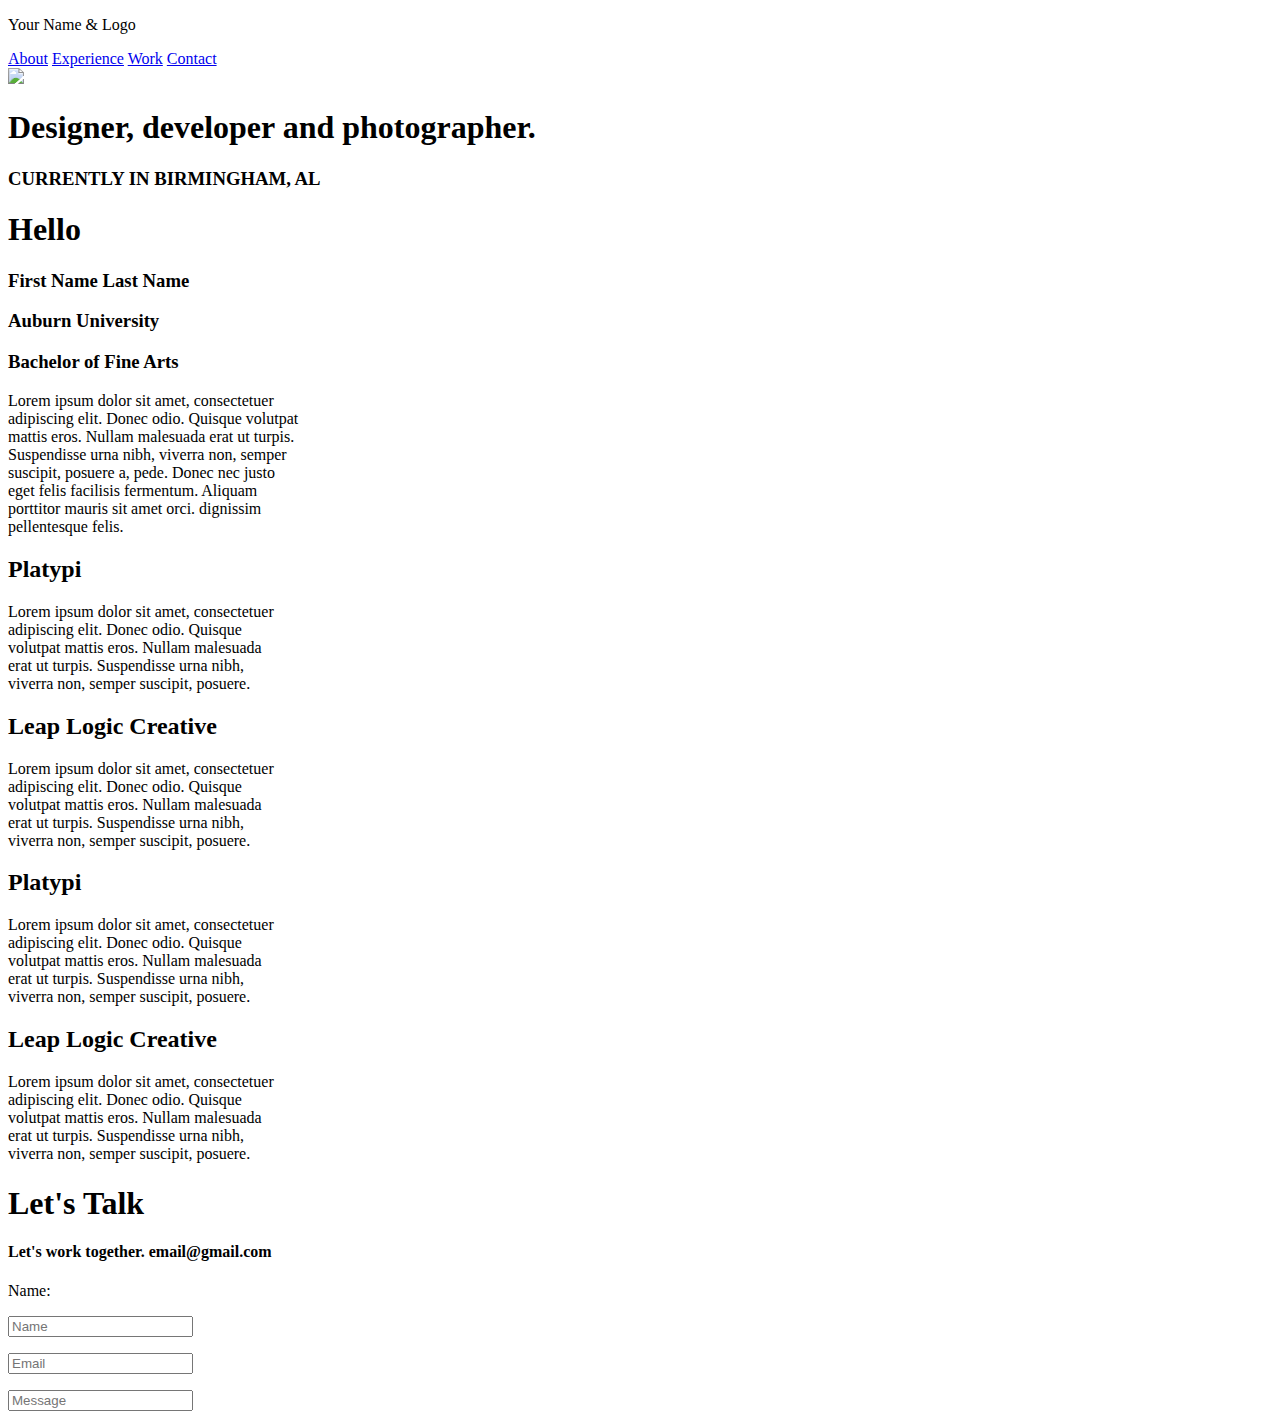
==== index.html @ 87268aad "Tyler-resume-lab" ====
<!DOCTYPE html>
<html>
<head>
  <title>Resume</title>
</head>
<body>

    <div class="Box">
      <p>Your Name & Logo</p>
    <div>

        <div class="topnav" id="myTopnav">
            <a class="active" href="#about">About</a>
            <a href="#experience">Experience</a>
            <a href="#work">Work</a>
            <a href="#contact">Contact</a>
          </div>
    
  </div>
  <div>
    <img src="http://www.gainsthetics.com/wp-content/uploads/2016/05/ct-fletcher-1.jpg"> 
    <h1>Designer, developer
      and photographer.</h1>
  <div>
    <h3>CURRENTLY IN BIRMINGHAM, AL</h3>
  </div>
    
  <div>
    <h1>Hello</h1>
    <h3>First Name Last Name<h3>
    <h3>Auburn University</h3>
    <h3>Bachelor of Fine Arts</h3>
  <div>
    
  <div>
    <p>Lorem ipsum dolor sit amet, consectetuer<br> adipiscing elit.
      Donec odio. Quisque volutpat<br> mattis eros. Nullam malesuada erat
      ut turpis.<br> Suspendisse urna nibh, viverra non, semper <br>suscipit, 
      posuere a, pede. Donec nec justo<br> eget felis facilisis fermentum. 
      Aliquam <br>porttitor mauris sit amet orci. dignissim<br>
      pellentesque felis.</p>
  </div>

  <h2>Platypi</h2>  
  
  <div>
    <p>Lorem ipsum dolor sit amet, consectetuer<br> adipiscing elit.
      Donec odio. Quisque<br> volutpat mattis eros. Nullam malesuada<br> erat
      ut turpis. Suspendisse urna nibh,<br> viverra non, semper suscipit, 
      posuere.
    </p>
  </div>  

  <h2>Leap Logic Creative</h2>

  <div>
    <p>Lorem ipsum dolor sit amet, consectetuer<br> adipiscing elit.
      Donec odio. Quisque<br> volutpat mattis eros. Nullam malesuada<br> erat
      ut turpis. Suspendisse urna nibh,<br> viverra non, semper suscipit, 
      posuere.
    </p>
  </div>  

  <h2>Platypi</h2>

  <div>
    <p>Lorem ipsum dolor sit amet, consectetuer<br> adipiscing elit.
      Donec odio. Quisque<br> volutpat mattis eros. Nullam malesuada <br>erat
      ut turpis. Suspendisse urna nibh,<br> viverra non, semper suscipit, 
      posuere.
    </p>
  </div>

  <h2>Leap Logic Creative</h2>

  <div>
    <p>Lorem ipsum dolor sit amet, consectetuer <br>adipiscing elit.
      Donec odio. Quisque<br> volutpat mattis eros. Nullam malesuada <br>erat
      ut turpis. Suspendisse urna nibh, <br>viverra non, semper suscipit, 
      posuere.
    </p>
  </div>

  <form id="regForm" action="">

<h1>Let's Talk</h1>
<h4>Let's work together. email@gmail.com</h4>

<div class="tab">Name:
  <p><input placeholder="Name" oninput="this.className = ''"></p>
  <p><input placeholder="Email" oninput="this.className = ''"></p>
  <p><input placeholder="Message" oninput="this.className = ''"></p>
</div>
</form>
    
  
</body>
</html>
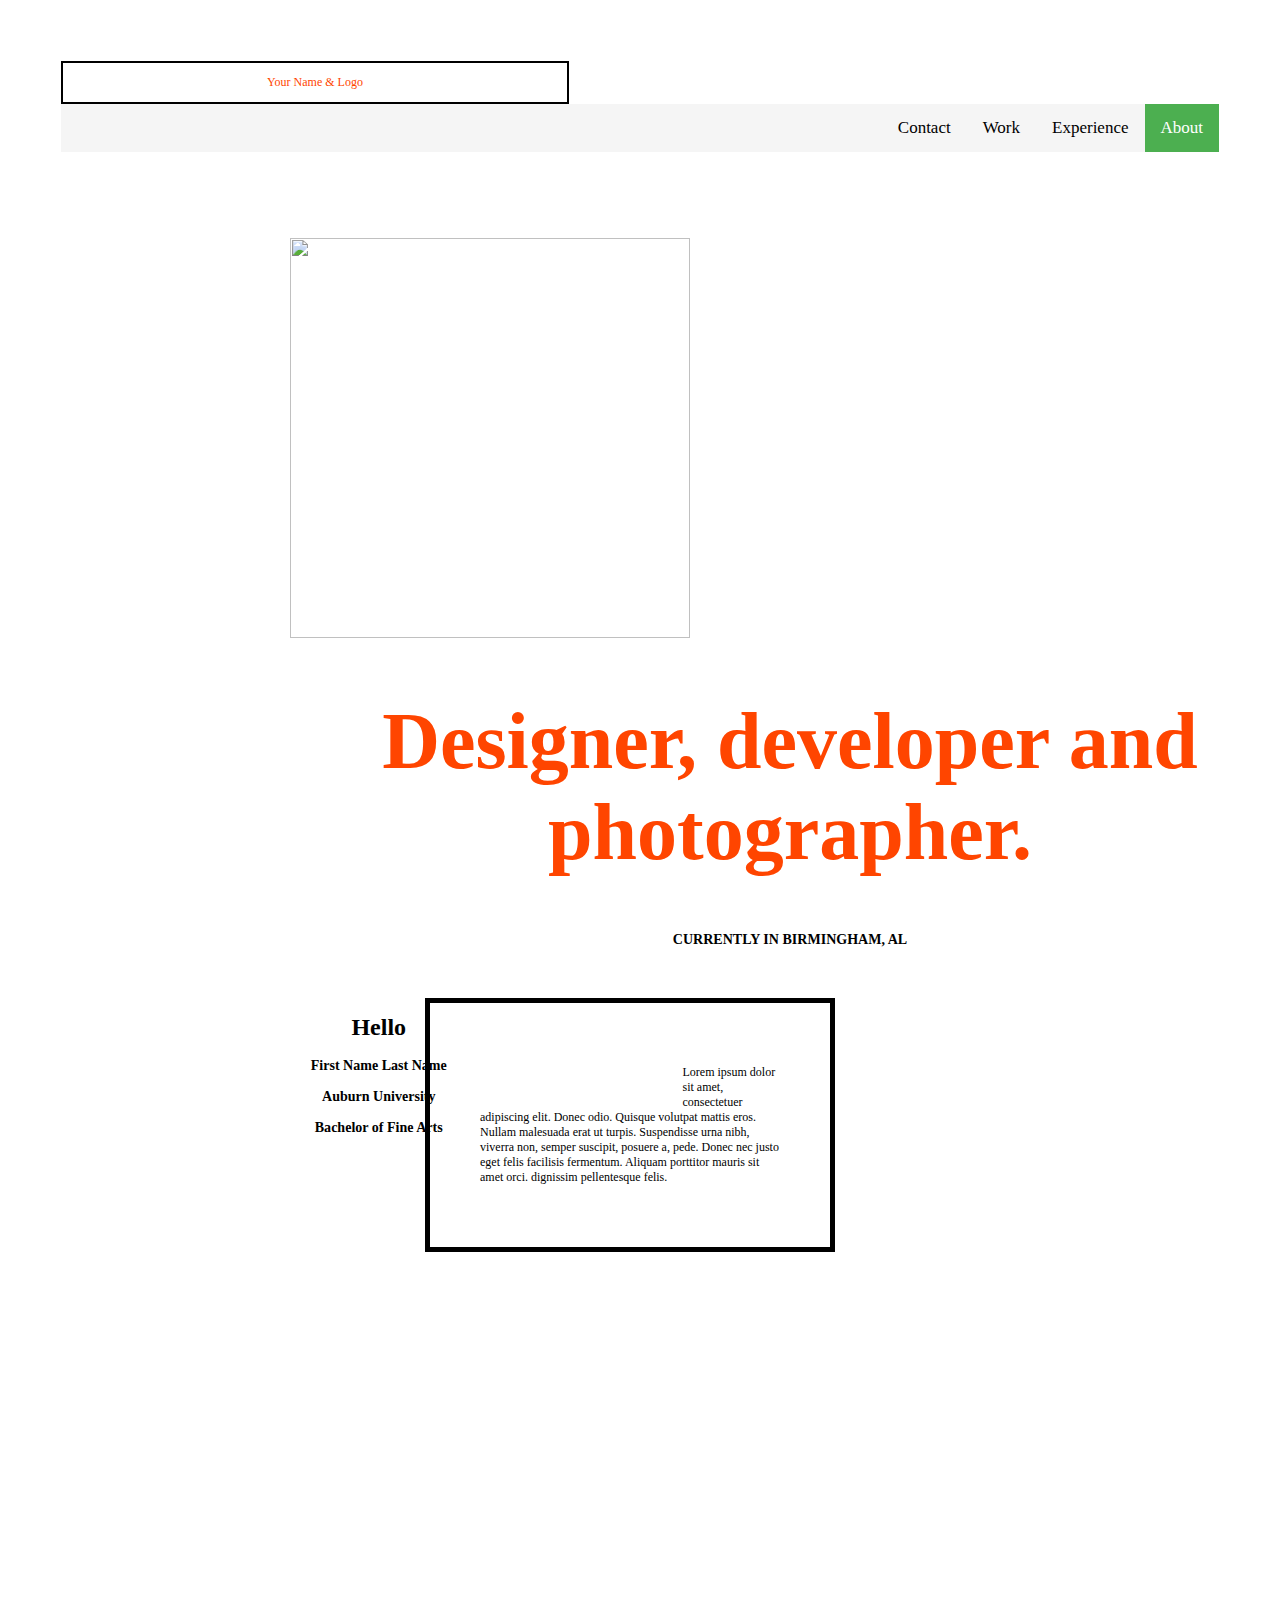
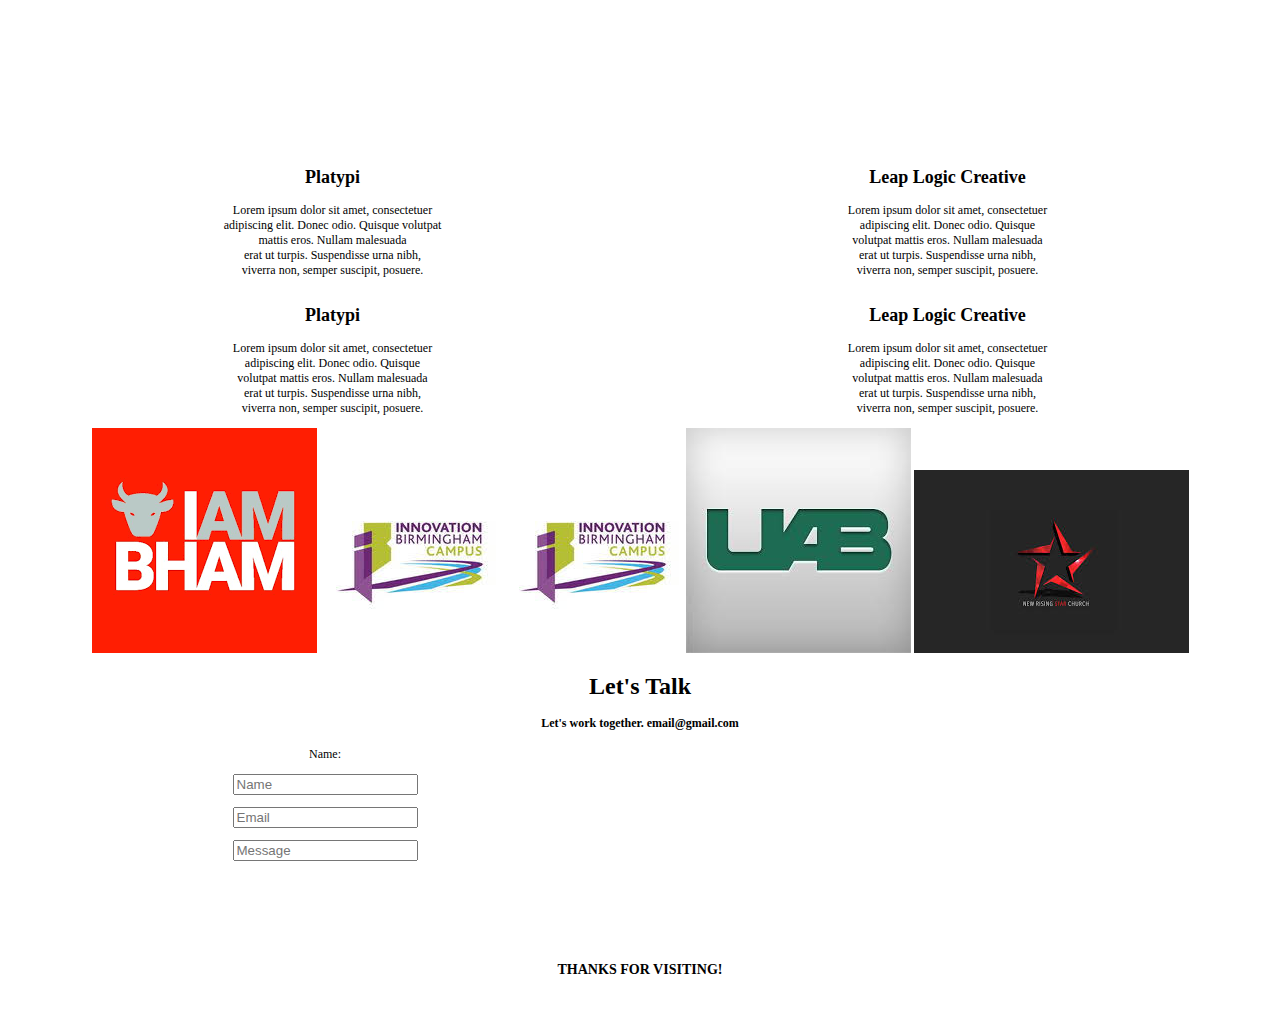
==== commit d2dadf62: "new changes made" ====
--- a/index.html
+++ b/index.html
@@ -2,97 +2,109 @@
 <html>
 <head>
   <title>Resume</title>
+  <link rel="stylesheet" href="resume.css">
 </head>
-<body>
+  <body>
 
-    <div class="Box">
-      <p>Your Name & Logo</p>
-    <div>
+    <nav id="header">
+      <div class="Box">
+        <p>Your Name & Logo</p>
+      </div>
+      <ul class="topnav" id="myTopnav">
+        <li><a class="active" href="#about">About</a></li>
+        <li><a href="#experience">Experience</a></li>
+        <li><a href="#work">Work</a></li>
+        <li><a href="#contact">Contact</a></li>
+      </ul>
+    <a href=""></a>
+    </nav>
+    <section id="info"> 
+      <div>
+        <img id= "CTimg"src="http://www.gainsthetics.com/wp-content/uploads/2016/05/ct-fletcher-1.jpg" width="400px" height="400px"> 
+        <h1 class="hey"><span>Designer, developer</span>
+        <span>and photographer.</span></h1>
+  
+        <h3 class="hey2">CURRENTLY IN BIRMINGHAM, AL</h3>
+      </div>
+    </section>  
+    <section id="Name">
+      <div class="intro">
+        <h1>Hello</h1>
+        <h3>First Name Last Name<h3>
+        <h3>Auburn University</h3>
+        <h3>Bachelor of Fine Arts</h3>
+      </div>
+    </section>
+    <section class="Hello"> 
+      <p>Lorem ipsum dolor sit amet, consectetuer adipiscing elit.
+      Donec odio. Quisque volutpat mattis eros. Nullam malesuada erat
+      ut turpis. Suspendisse urna nibh, viverra non, semper suscipit, 
+      posuere a, pede. Donec nec justo eget felis facilisis fermentum. 
+      Aliquam porttitor mauris sit amet orci. dignissim
+      pellentesque felis.</p>
+    </section>   
+    
 
-        <div class="topnav" id="myTopnav">
-            <a class="active" href="#about">About</a>
-            <a href="#experience">Experience</a>
-            <a href="#work">Work</a>
-            <a href="#contact">Contact</a>
-          </div>
+    <section id="paragraphs">
+      <div class="column">
+        <h2>Platypi</h2>  
+  
+        <p>Lorem ipsum dolor sit amet, consectetuer<br> adipiscing elit.
+          Donec odio. Quisque volutpat<br> mattis eros. Nullam malesuada<br> erat
+          ut turpis. Suspendisse urna nibh,<br> viverra non, semper suscipit, 
+          posuere.
+          </p>
+      </div>  
+
+      <div class="column">
+        <h2>Leap Logic Creative</h2>
+
+          <p>Lorem ipsum dolor sit amet, consectetuer<br> adipiscing elit.
+          Donec odio. Quisque<br> volutpat mattis eros. Nullam malesuada<br> erat
+          ut turpis. Suspendisse urna nibh,<br> viverra non, semper suscipit, 
+          posuere.
+          </p>
+      </div>  
+      <div class="column">
+        <h2>Platypi</h2>
+        <p>Lorem ipsum dolor sit amet, consectetuer<br> adipiscing elit.
+        Donec odio. Quisque<br> volutpat mattis eros. Nullam malesuada <br>erat
+        ut turpis. Suspendisse urna nibh,<br> viverra non, semper suscipit, 
+        posuere.
+        </p>
+      </div>
+      <div class="column">
+        <h2>Leap Logic Creative</h2>
+        <p>Lorem ipsum dolor sit amet, consectetuer <br>adipiscing elit.
+        Donec odio. Quisque<br> volutpat mattis eros. Nullam malesuada <br>erat
+        ut turpis. Suspendisse urna nibh, <br>viverra non, semper suscipit, 
+        posuere.
+        </p>
+      </div>
+    </section>
+    <section class="images">
+      <img src="[data-uri]" alt="">
+      <img src="[data-uri]" alt="">
+      <img src="[data-uri]" alt="">
+      <img src="[data-uri]" alt="">
+      <img src="[data-uri]" alt="">
+    </section>
     
-  </div>
-  <div>
-    <img src="http://www.gainsthetics.com/wp-content/uploads/2016/05/ct-fletcher-1.jpg"> 
-    <h1>Designer, developer
-      and photographer.</h1>
-  <div>
-    <h3>CURRENTLY IN BIRMINGHAM, AL</h3>
-  </div>
-    
-  <div>
-    <h1>Hello</h1>
-    <h3>First Name Last Name<h3>
-    <h3>Auburn University</h3>
-    <h3>Bachelor of Fine Arts</h3>
-  <div>
-    
-  <div>
-    <p>Lorem ipsum dolor sit amet, consectetuer<br> adipiscing elit.
-      Donec odio. Quisque volutpat<br> mattis eros. Nullam malesuada erat
-      ut turpis.<br> Suspendisse urna nibh, viverra non, semper <br>suscipit, 
-      posuere a, pede. Donec nec justo<br> eget felis facilisis fermentum. 
-      Aliquam <br>porttitor mauris sit amet orci. dignissim<br>
-      pellentesque felis.</p>
-  </div>
+    <section id="Contact">
+      <form id="regForm" action="">
 
-  <h2>Platypi</h2>  
-  
-  <div>
-    <p>Lorem ipsum dolor sit amet, consectetuer<br> adipiscing elit.
-      Donec odio. Quisque<br> volutpat mattis eros. Nullam malesuada<br> erat
-      ut turpis. Suspendisse urna nibh,<br> viverra non, semper suscipit, 
-      posuere.
-    </p>
-  </div>  
+      <h1>Let's Talk</h1>
+      <h4>Let's work together. email@gmail.com</h4>
 
-  <h2>Leap Logic Creative</h2>
-
-  <div>
-    <p>Lorem ipsum dolor sit amet, consectetuer<br> adipiscing elit.
-      Donec odio. Quisque<br> volutpat mattis eros. Nullam malesuada<br> erat
-      ut turpis. Suspendisse urna nibh,<br> viverra non, semper suscipit, 
-      posuere.
-    </p>
-  </div>  
-
-  <h2>Platypi</h2>
-
-  <div>
-    <p>Lorem ipsum dolor sit amet, consectetuer<br> adipiscing elit.
-      Donec odio. Quisque<br> volutpat mattis eros. Nullam malesuada <br>erat
-      ut turpis. Suspendisse urna nibh,<br> viverra non, semper suscipit, 
-      posuere.
-    </p>
-  </div>
-
-  <h2>Leap Logic Creative</h2>
-
-  <div>
-    <p>Lorem ipsum dolor sit amet, consectetuer <br>adipiscing elit.
-      Donec odio. Quisque<br> volutpat mattis eros. Nullam malesuada <br>erat
-      ut turpis. Suspendisse urna nibh, <br>viverra non, semper suscipit, 
-      posuere.
-    </p>
-  </div>
-
-  <form id="regForm" action="">
-
-<h1>Let's Talk</h1>
-<h4>Let's work together. email@gmail.com</h4>
-
-<div class="tab">Name:
-  <p><input placeholder="Name" oninput="this.className = ''"></p>
-  <p><input placeholder="Email" oninput="this.className = ''"></p>
-  <p><input placeholder="Message" oninput="this.className = ''"></p>
-</div>
+      <div class="tab">Name:
+        <p><input placeholder="Name" oninput="this.className = ''" width="600px" height="200"></p>
+        <p><input placeholder="Email" oninput="this.className = ''" width="600px" height="200px"></p>
+        <p><input placeholder="Message" oninput="this.className = ''" width="600px" height="400px" ></p>
+      </div>
+    </section>
+  <footer>
+    <h3>THANKS FOR VISITING!</h3>
+  </footer>
 </form>
-    
-  
 </body>
 </html>--- a/resume.css
+++ b/resume.css
@@ -0,0 +1,158 @@
+.Box {
+    border-width: 2px;
+    border-style: solid;
+    border-color: black;
+    position: left;
+    margin-right: 650px;
+    font-family: serif;
+    color: orangered;
+
+}
+
+.btn {
+    border: 2px solid black;
+    background-color: white;
+    color: black;
+    padding: 14px 28px;
+    font-size: 16px;
+    cursor: pointer;
+}
+
+/* Add a black background color to the top navigation */
+.topnav {
+    background-color:whitesmoke;
+    overflow: hidden;
+}
+
+/* Style the links inside the navigation bar */
+.topnav a {
+    float: right;
+    color: black;
+    text-align: center;
+    padding: 14px 16px;
+    text-decoration: none;
+    font-size: 17px;
+}
+
+/* Change the color of links on hover */
+.topnav a:hover {
+    background-color:whitesmoke;
+    color: black;
+}
+
+/* Add a color to the active/current link */
+.topnav a.active {
+    background-color: #4CAF50;
+    color: white;
+}
+#about {
+    border: 3em black;
+    padding: 2em
+
+}
+#header {
+    background-color: white;
+    text-align: center;
+    padding: 3em 
+
+}
+.column {
+    float: left;
+    width: 50%;
+}
+row:after {
+    display: table;
+    clear: both
+    
+}
+
+ul {
+    list-style-type: none;
+    margin: 0;
+    padding: 0;
+    overflow: hidden;
+    background-color: #333;
+}
+
+li {
+    float: right;
+}
+
+li a {
+    display: block;
+    color: white;
+    text-align: left;
+    padding: 14px 16px;
+    text-decoration: none;
+}
+
+li a:hover {
+    background-color: #111;
+}
+
+body {
+    font-size: 12px;
+    font-family:serif ;
+    max-width:1270px;
+    margin:auto ;
+    text-align: center ;
+    padding: 25px ; 
+    background: white;
+}
+.tab {
+    width: 600px;
+     height: 200px;
+     text-align: center;
+
+}
+.intro {
+    float: left;
+    width: 50%;
+    display: table;
+    clear: both;
+    align-self: left;
+    
+}
+.about {
+
+}
+#Name {
+    width: 50%;
+    clear: both;
+    position: relative;
+    top:-400px;
+    left: 200px
+}
+.Hello {
+    border-style: solid;
+    border-width: 5px;
+    border-color: black;
+    padding:50px;
+    margin: 50px;
+    width: 300px;
+    position: relative;
+    top:-450px;
+    left: 350px;
+    text-align: left;
+    
+}
+#info {
+    padding:50px;
+
+}
+#CTimg {
+    margin-right:300px;
+    margin-top:
+}
+.hey {
+    margin-left:300px;
+    color: orangered;
+    font-size: 80px
+}
+.hey2 {
+    margin-left:300px;
+    margin-bottom:400px;
+}
+.paragraphs {
+
+}